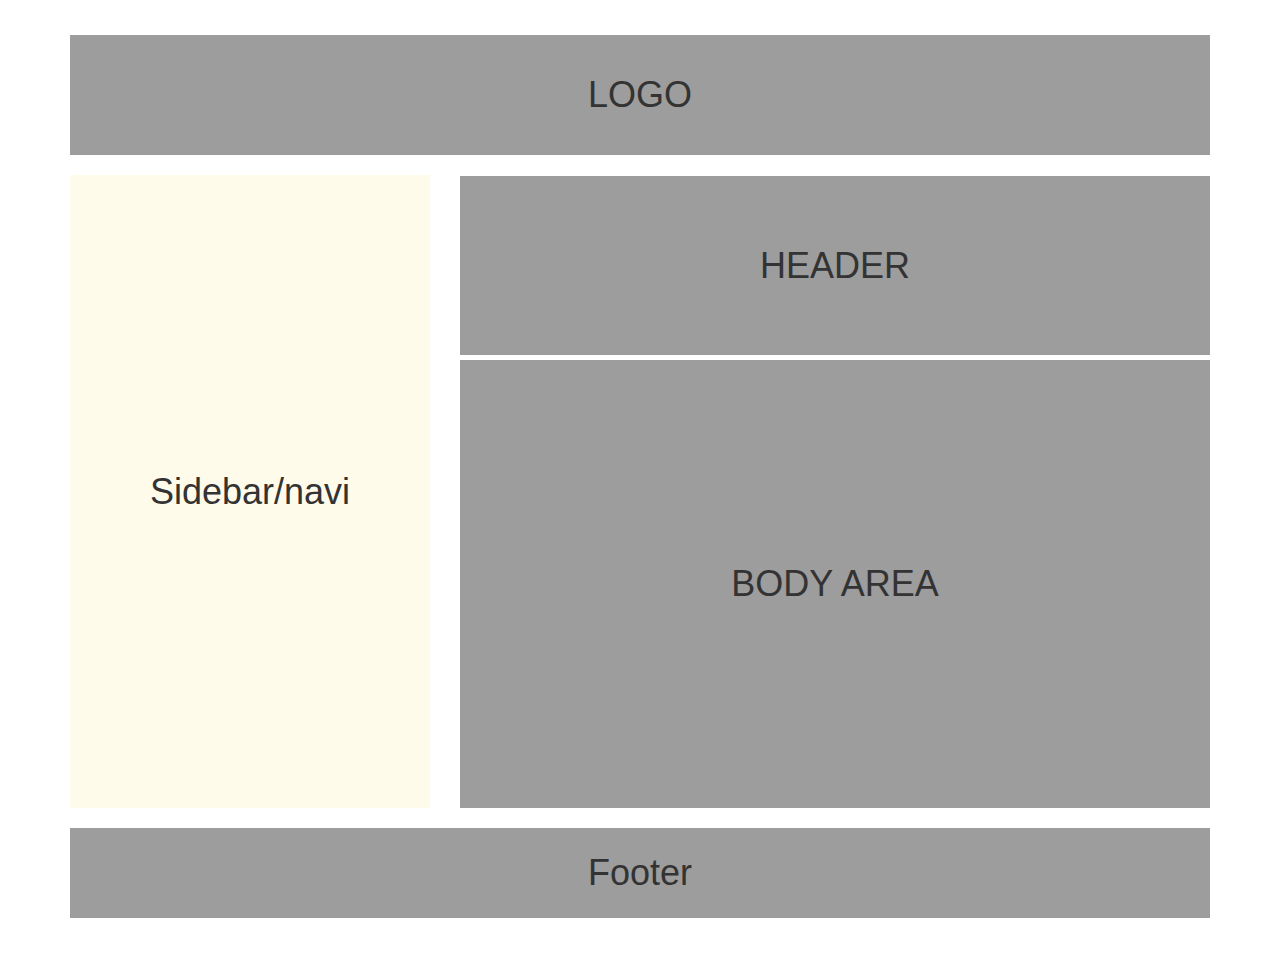
==== project3/index.html @ 0d5f07b6 "commit" ====
<!DOCTYPE html>
<html>
    <head>
        <meta charset="utf-8">
        <meta name="viewport" content="width=device-width,initial-scale=1.0">
        <meta http-equiv="X-UA-Compatible" content="">
        <title>Layout 3</title>
        <!--        bootstrap css-->
        <link rel="stylesheet" href="css/bootstrap.min.css">
        <!--     custome css   -->
        <link rel="stylesheet" href="css/lay_3.css">

    </head>
    <body>
        <div class="main">

            <!-- logo section start here -->
            <div class="Logo-section">
                <div class="Logo-Wrapper">
                    <div class="container">
                        <div class="row">
                            <div class="col-md-12">
                                <div class="Logo-content text-center">
                                    <h1>LOGO</h1>

                                </div>

                            </div>

                        </div>

                    </div>

                </div>
            </div>




            <!-- body section -->

            <div class="section-area">
                <div class="section-wrapper">
                    <div class="container">
                        <div class="row">
                            <div class="col-md-4">
                                <div class="side-content text-center">
                                    <h1>Sidebar/navi</h1>


                                </div>

                            </div>

                            <div class="col-md-8">
                                <div class="row">
                                    <div class="col-sm-12">
                                        <div class="header-section text-center">
                                            <h1>HEADER</h1>

                                        </div>
                                    </div>

                                    <div class="col-sm-12">
                                        <div class="header-section2">
                                            <h1>BODY AREA</h1>
                                        </div>

                                    </div>

                                </div>

                            </div>

                        </div>

                    </div>

                </div>

            </div>

            <!-- Starting of footer section -->
                <div class="footer-section">
                    <div class="footer-wrap">
                        <div class="container">
                            <div class="row">
                                <div class="col-md-12">
                                    <div class="footer-content">
                                        <h1>Footer</h1>
                                    </div>

                                </div>

                            </div>

                        </div>

                    </div>

                </div>

        </div>




        <!-- jQuery (necessary for Bootstrap's JavaScript plugins) -->
            <script src="js/jquery-3.2.1.min.js"></script>
            <!-- Include all compiled plugins (below), or include individual files as needed -->
            <script src="js/bootstrap.min.js"></script>
                <script src="js/script.js"></script>
    </body>
</html>
---- project3/css/lay_3.css ----
/*/* http://meyerweb.com/eric/tools/css/reset/
   v2.0 | 20110126
   License: none (public domain)
*/

html, body, div, span, applet, object, iframe,
h1, h2, h3, h4, h5, h6, p, blockquote, pre,
a, abbr, acronym, address, big, cite, code,
del, dfn, em, img, ins, kbd, q, s, samp,
small, strike, strong, sub, sup, tt, var,
b, u, i, center,
dl, dt, dd, ol, ul, li,
fieldset, form, label, legend,
table, caption, tbody, tfoot, thead, tr, th, td,
article, aside, canvas, details, embed,
figure, figcaption, footer, header, hgroup,
menu, nav, output, ruby, section, summary,
time, mark, audio, video {
    margin: 0;
    padding: 0;
    border: 0;
    vertical-align: baseline;
}
/* HTML5 display-role reset for older browsers */
article, aside, details, figcaption, figure,
footer, header, hgroup, menu, nav, section {
    display: block;
}
body {
    line-height: 1;
}
ol, ul {
    list-style: none;
}
blockquote, q {
    quotes: none;
}
blockquote:before, blockquote:after,
q:before, q:after {
    content: '';
    content: none;
}
table {
    border-collapse: collapse;
    border-spacing: 0;
}


/* body section */


body{

}

/* main */

.main{
    margin:35px auto;
    background: #fff;
}


/* logo */
.Logo-section{
    margin:20px;
}

.Logo-content{
    padding:40px;
    background: #9d9d9d;
}

/* body */
.section-area{
    margin:20px;
}

.side-content{
background: #fffbea;
padding:297px 0px;
text-align: center;
}

.header-section{
 background: #9d9d9d;
 padding:70px;
 margin:1px 0;
 margin-bottom: 5px;
}

.header-section2{
    margin:auto;
    padding:204px;
    background: #9d9d9d;
    text-align: center;
}


/* footer */
.footer-section{
    margin:20px;
}

.footer-content{
    padding:25px;
    background: #9d9d9d;
    text-align: center;
}
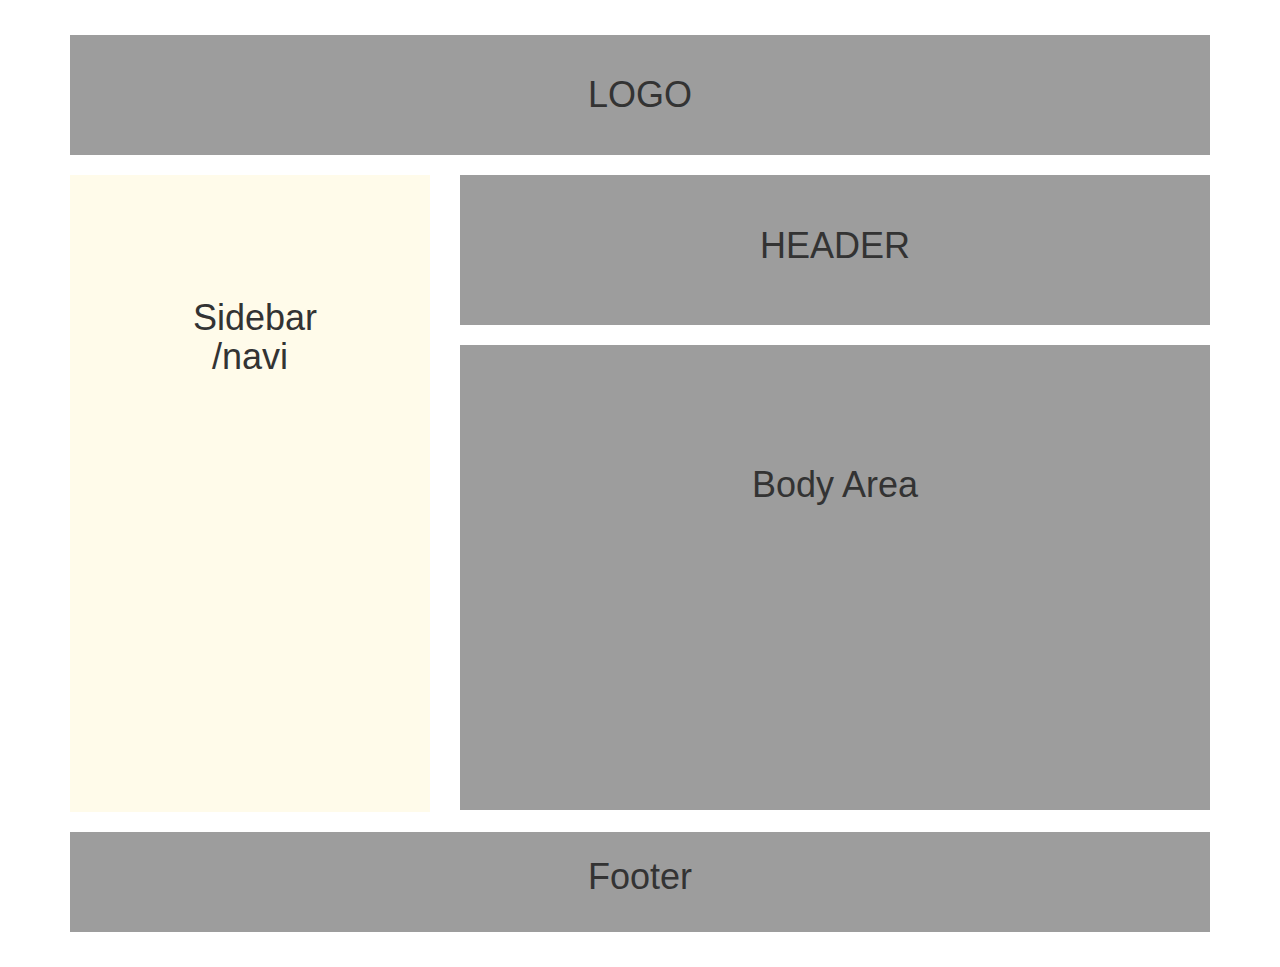
==== commit d0ffe763: "responsive issue fix" ====
--- a/project3/index.html
+++ b/project3/index.html
@@ -43,16 +43,16 @@
                 <div class="section-wrapper">
                     <div class="container">
                         <div class="row">
-                            <div class="col-md-4">
-                                <div class="side-content text-center">
-                                    <h1>Sidebar/navi</h1>
+                            <div class="col-md-4 col-sm-4">
+                                <div class="side-content ">
+                                    <h1>Sidebar /navi</h1>
 
 
                                 </div>
 
                             </div>
 
-                            <div class="col-md-8">
+                            <div class="col-md-8 col-sm-8">
                                 <div class="row">
                                     <div class="col-sm-12">
                                         <div class="header-section text-center">
@@ -63,7 +63,7 @@
 
                                     <div class="col-sm-12">
                                         <div class="header-section2">
-                                            <h1>BODY AREA</h1>
+                                            <h1>Body Area</h1>
                                         </div>
 
                                     </div>
--- a/project3/css/lay_3.css
+++ b/project3/css/lay_3.css
@@ -62,48 +62,56 @@
 
 
 /* logo */
-.Logo-section{
-    margin:20px;
-}
 
 .Logo-content{
     padding:40px;
     background: #9d9d9d;
+    margin-bottom: 20px;
 }
 
 /* body */
 .section-area{
-    margin:20px;
+/*    margin:20px;*/
 }
 
-.side-content{
-background: #fffbea;
-padding:297px 0px;
-text-align: center;
+.side-content {
+    background: #fffbea;
+    text-align: center;
+    margin-bottom: 20px;
+    height: 637px;
+    padding: 123px;
+    width: auto;
+    text-align: center;
 }
 
 .header-section{
  background: #9d9d9d;
- padding:70px;
- margin:1px 0;
- margin-bottom: 5px;
+ padding:51px;
+/* margin:1px 0;*/
+ margin-bottom: 20px;
+    height: 150px;
 }
 
 .header-section2{
-    margin:auto;
-    padding:204px;
+/*    margin:auto;*/
+    padding:120px;
     background: #9d9d9d;
     text-align: center;
+    height: 465px;
+    margin-bottom: 20px;
+    width :auto;
+    
 }
 
 
 /* footer */
 .footer-section{
-    margin:20px;
+/*    margin:20px;*/
 }
 
 .footer-content{
     padding:25px;
     background: #9d9d9d;
     text-align: center;
+    height: 100px;
 }
